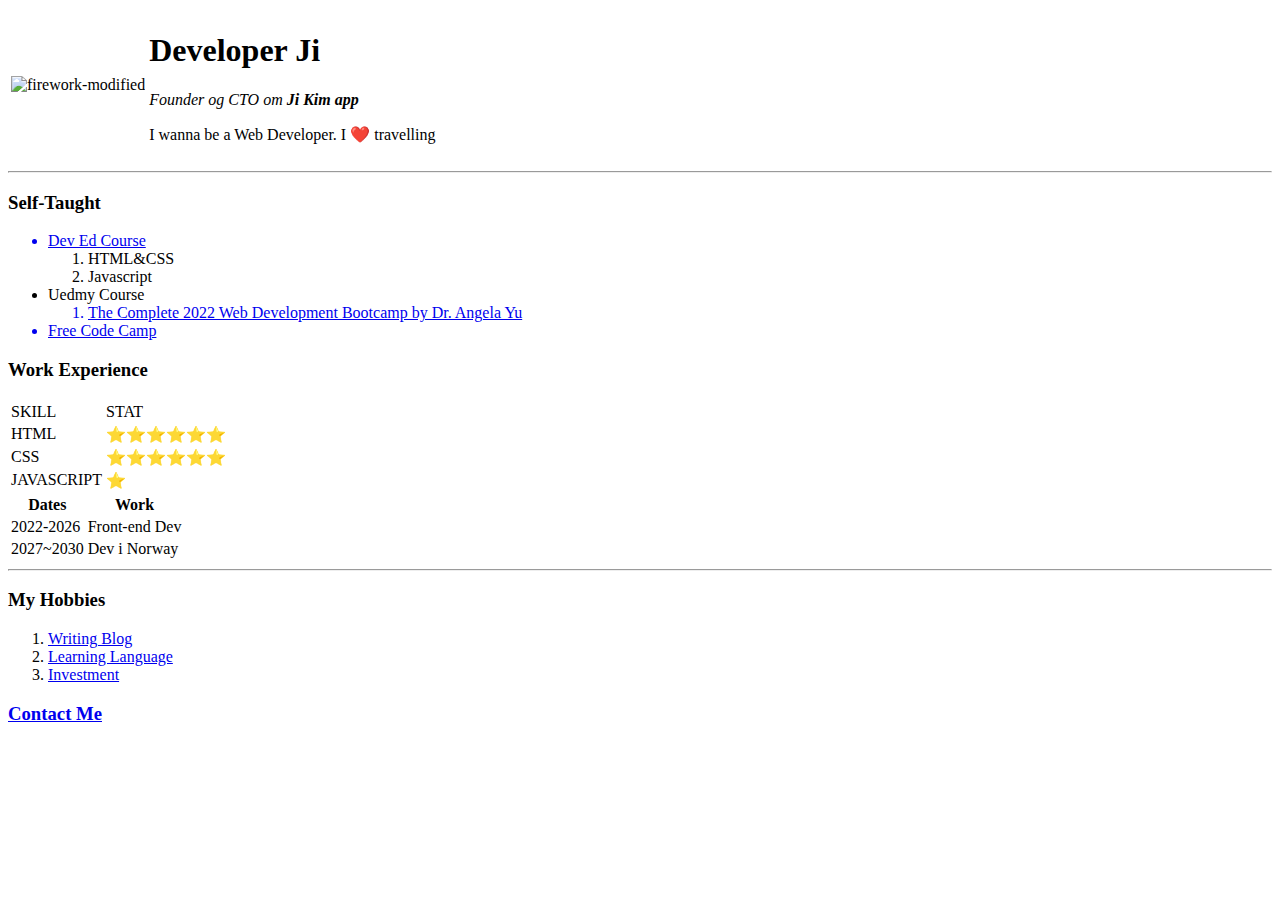
==== index.html @ d3123236 "Add initial CV website files" ====
<!DOCTYPE html>
<html lang="en">
<head>
    <meta charset="UTF-8">
    <meta http-equiv="X-UA-Compatible" content="IE=edge">
    <meta name="viewport" content="width=device-width, initial-scale=1.0">
    <link rel="stylesheet" href="https://cdnjs.cloudflare.com/ajax/libs/font-awesome/6.0.0-beta3/css/all.min.css" integrity="sha512-Fo3rlrZj/k7ujTnHg4CGR2D7kSs0v4LLanw2qksYuRlEzO+tcaEPQogQ0KaoGN26/zrn20ImR1DfuLWnOo7aBA==" crossorigin="anonymous" referrerpolicy="no-referrer" />
    <link rel="icon" href="/img/leg.ico">
    <title>😍Dev Ji personal site</title>
</head>
<body>
    <table >
        <tr>
            <td> <img src="/img/firework-modified.png" width="250" alt="firework-modified"></td>
            <td> <h1>Developer Ji</h1>
                <p><em>Founder og CTO om <strong>Ji Kim app</strong> </em></p>
                <p>I wanna be a Web Developer. I ❤️ travelling </p></td>
        </tr>
    </table>
     <hr>
<h3>Self-Taught</h3>
     <ul>
         <a href="https://developedbyed.com/"><li>Dev Ed Course</li> </a>
         <ol>
             <li>HTML&CSS</li>
             <li>Javascript</li>
         </ol>
         <li>Uedmy Course</li>
         <ol>
             <a href="https://www.udemy.com/course/the-complete-web-development-bootcamp/"><li>The Complete 2022 Web Development Bootcamp by Dr. Angela Yu</li></a>
         </ol>
         <a href="https://www.freecodecamp.org/"><li>Free Code Camp</li></a>
     </ul>

<h3>Work Experience</h3>
<table>
    <thead>
        <td>SKILL</td>
        <td>STAT</td>
    </thead>
    <tr>
        <td>HTML</td>
        <td>⭐️⭐️⭐️⭐️⭐️⭐️</td>
    </tr>
    <tr>
        <td>CSS</td>
        <td>⭐️⭐️⭐️⭐️⭐️⭐️</td>
    </tr>
    <tr>
        <td>JAVASCRIPT</td>
        <td>⭐️</td>
    </tr>
</table>

<table>
    <thead>
        <tr>
            <th>Dates</th>
            <th>Work</th>
        </tr>
    </thead>
    <tbody>
    <tr>
        <td>2022-2026</td>
        <td>Front-end Dev</td>
    </tr>
    <tr> 
        <td>2027~2030</td>
        <td>Dev i Norway</td>
    </tr>
    </tbody>
    <tfoot>

    </tfoot>
</table>
<hr>
<h3>My Hobbies</h3>
     <ol>
        <li><a href="https://engelsk.tistory.com"> Writing Blog</a></li>
        <li><a href="https://www.duolingo.com/profile/hhap"> Learning Language</a></li>
        <li><a href="invest.html">Investment</a></li>
    </ol>
<a href="contact.html"><h3>Contact Me</h3></a>

</body>
</html>
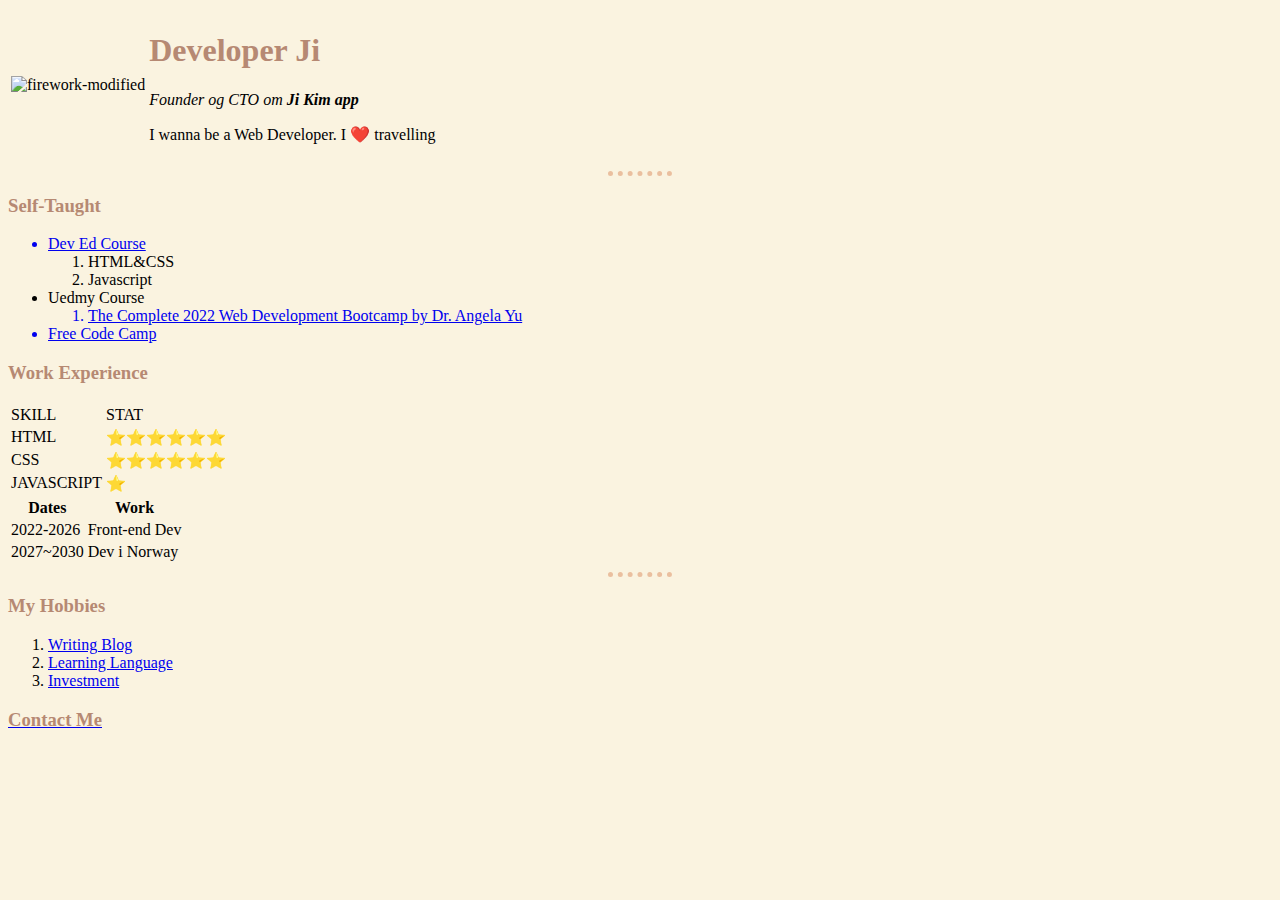
==== commit d757a313: "color background, hr, h123" ====
--- a/index.html
+++ b/index.html
@@ -5,13 +5,14 @@
     <meta http-equiv="X-UA-Compatible" content="IE=edge">
     <meta name="viewport" content="width=device-width, initial-scale=1.0">
     <link rel="stylesheet" href="https://cdnjs.cloudflare.com/ajax/libs/font-awesome/6.0.0-beta3/css/all.min.css" integrity="sha512-Fo3rlrZj/k7ujTnHg4CGR2D7kSs0v4LLanw2qksYuRlEzO+tcaEPQogQ0KaoGN26/zrn20ImR1DfuLWnOo7aBA==" crossorigin="anonymous" referrerpolicy="no-referrer" />
-    <link rel="icon" href="/img/leg.ico">
+    <link rel="icon" href="./img/leg.ico">
     <title>😍Dev Ji personal site</title>
+    <link rel="stylesheet" href="style.css">
 </head>
-<body>
+
     <table >
         <tr>
-            <td> <img src="/img/firework-modified.png" width="250" alt="firework-modified"></td>
+            <td> <img src="./img/firework-modified.png" width="250" alt="firework-modified"></td>
             <td> <h1>Developer Ji</h1>
                 <p><em>Founder og CTO om <strong>Ji Kim app</strong> </em></p>
                 <p>I wanna be a Web Developer. I ❤️ travelling </p></td>
--- a/style.css
+++ b/style.css
@@ -0,0 +1,23 @@
+
+body{
+    background-color:#FAF3E0;
+}
+hr{ 
+    border-style: none;
+    border-top-style: dotted;
+border-color:#EABF9F;
+    border-width: 5px; 
+    height: 0px;
+    width:5%;    
+}
+
+h1 {
+ color: #B68973;
+}
+
+h2{
+    color:#B68973;
+}
+h3{
+    color:#B68973;
+}